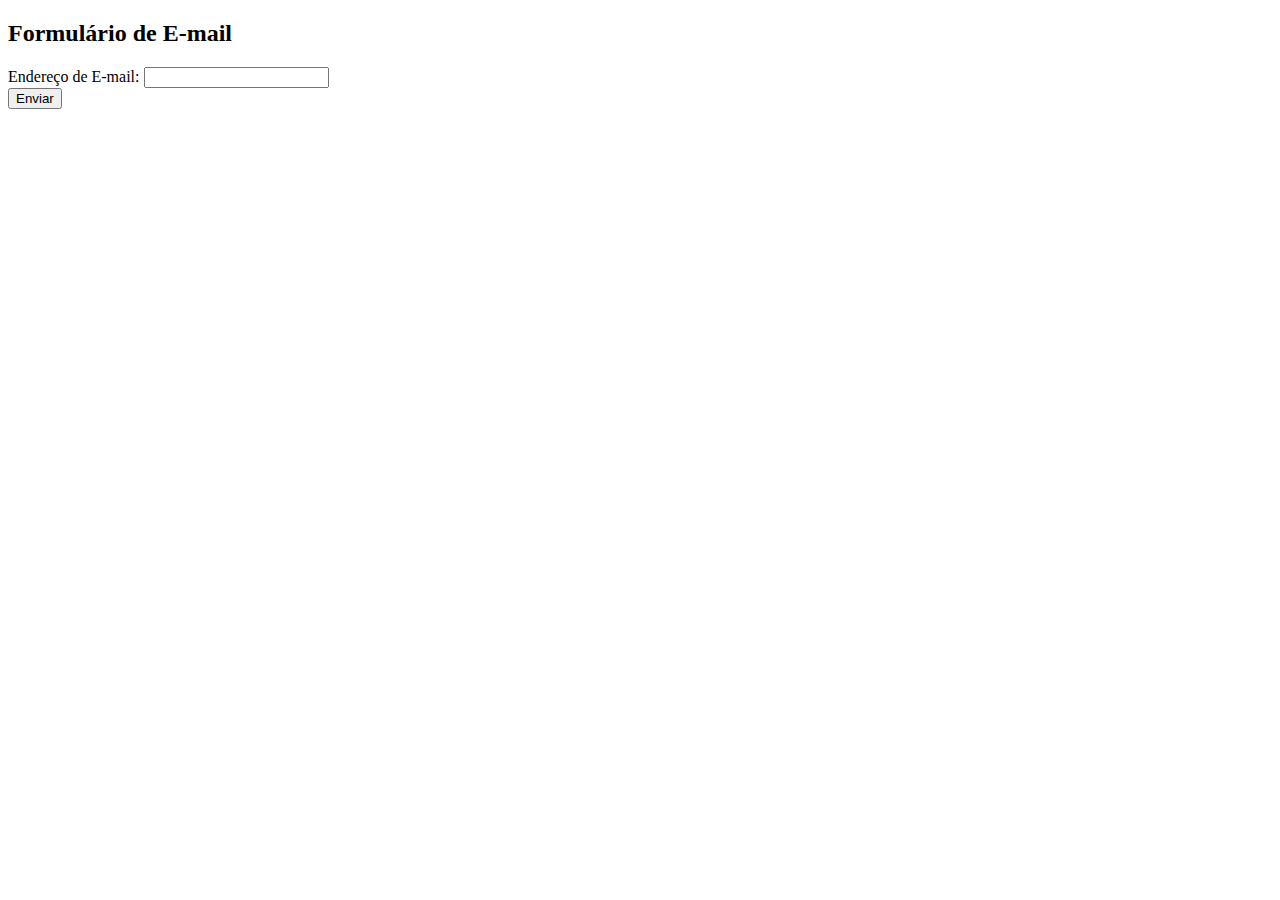
==== index.html @ b88d49f4 "A litle change" ====
<!DOCTYPE html>
<html lang="pt-BR">
<head>
<meta charset="UTF-8">
<meta name="viewport" content="width=device-width, initial-scale=1.0">
<title>Formulário de E-mail</title>
<link rel="stylesheet" href="../Projeto/formDeValidação/styles.css">
</head>
<body>
    

<div class="container">
    <h2>Formulário de E-mail</h2>
    <form id="emailForm">
        <div class="form-group">
            <label for="email">Endereço de E-mail:</label>
            <input type="text" id="email" name="email">
            <span id="emailError" class="error"></span>
        </div>
        <input type="submit" value="Enviar">
    </form>
</div>

<script src="../Projeto/formDeValidação/script.js"></script>
</body>
</html>
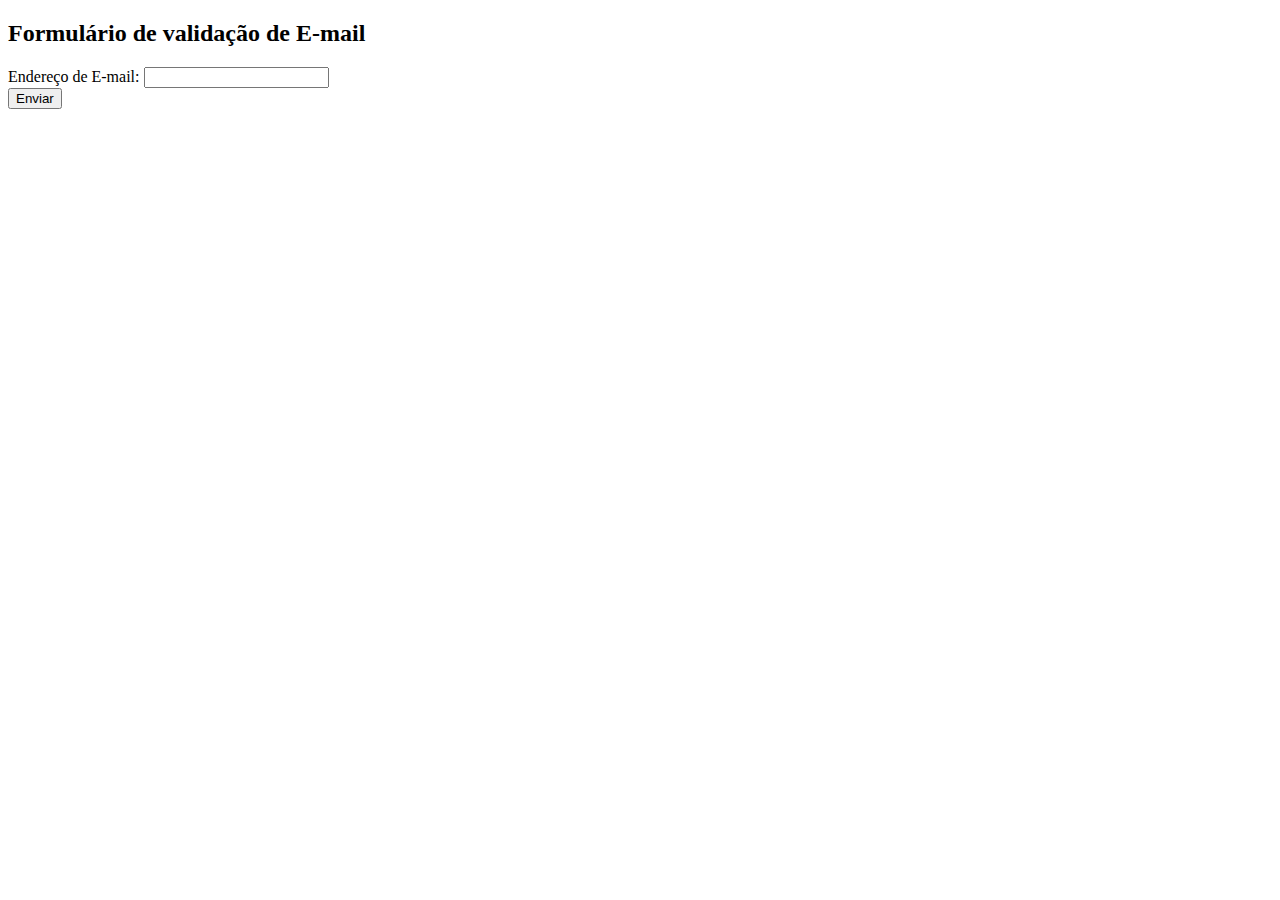
==== commit 21d4aff0: "Update index.html" ====
--- a/index.html
+++ b/index.html
@@ -4,13 +4,13 @@
 <meta charset="UTF-8">
 <meta name="viewport" content="width=device-width, initial-scale=1.0">
 <title>Formulário de E-mail</title>
-<link rel="stylesheet" href="../Projeto/formDeValidação/styles.css">
+<link rel="stylesheet" href="">
 </head>
 <body>
     
 
 <div class="container">
-    <h2>Formulário de E-mail</h2>
+    <h2>Formulário de  validação de E-mail</h2>
     <form id="emailForm">
         <div class="form-group">
             <label for="email">Endereço de E-mail:</label>
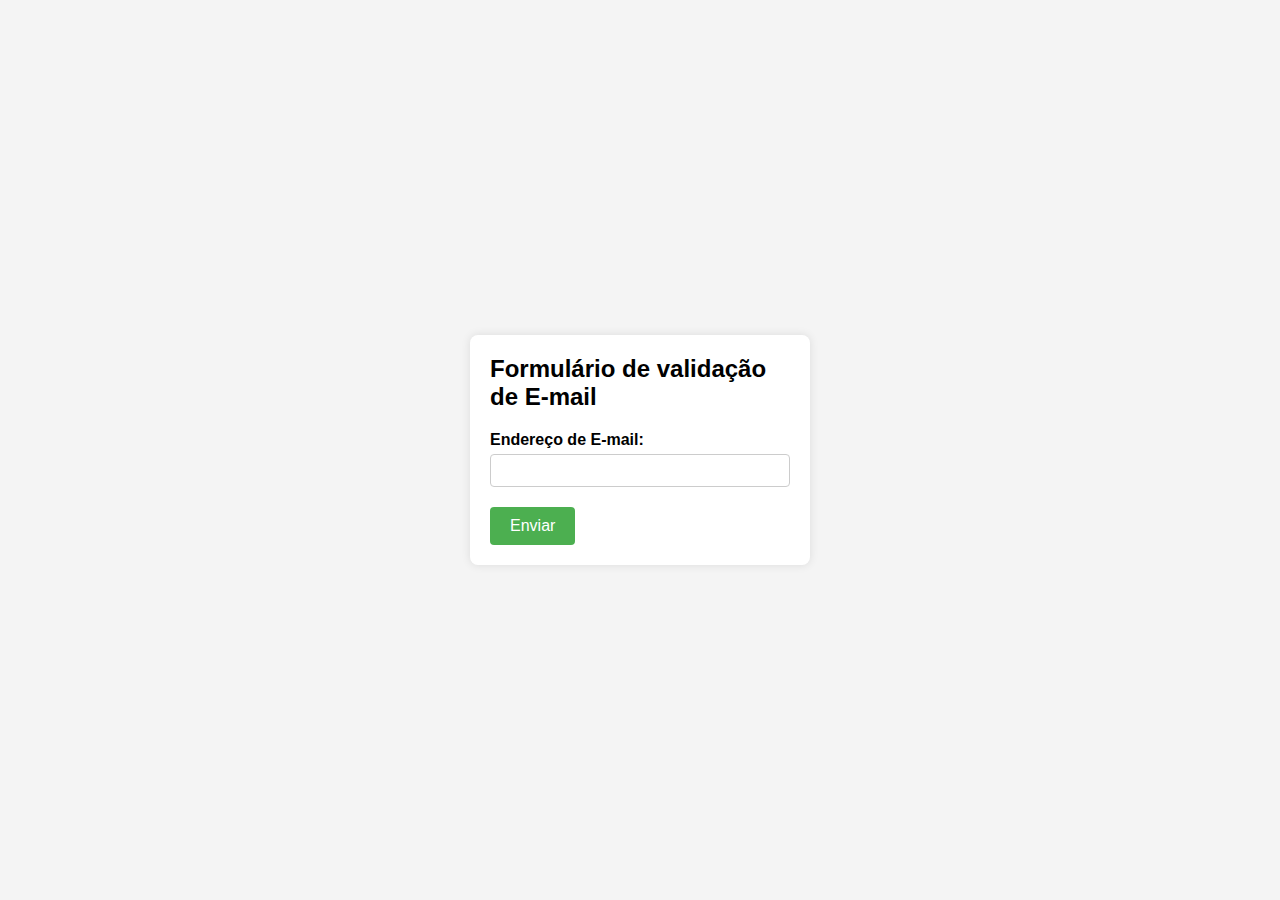
==== commit f5156273: "tac" ====
--- a/index.html
+++ b/index.html
@@ -4,7 +4,7 @@
 <meta charset="UTF-8">
 <meta name="viewport" content="width=device-width, initial-scale=1.0">
 <title>Formulário de E-mail</title>
-<link rel="stylesheet" href="">
+<link rel="stylesheet" href="styles.css">
 </head>
 <body>
     
@@ -21,6 +21,6 @@
     </form>
 </div>
 
-<script src="../Projeto/formDeValidação/script.js"></script>
+<script src="script.js"></script>
 </body>
 </html>
--- a/styles.css
+++ b/styles.css
@@ -0,0 +1,62 @@
+body {
+    font-family: Arial, sans-serif;
+    background-color: #f4f4f4;
+    margin: 0;
+    padding: 0;
+    display: flex;
+    justify-content: center;
+    align-items: center;
+    height: 100vh;
+}
+
+.container {
+    background-color: #fff;
+    border-radius: 8px;
+    box-shadow: 0 0 10px rgba(0, 0, 0, 0.1);
+    padding: 20px;
+    width: 300px;
+}
+
+.container h2 {
+    margin-top: 0;
+    margin-bottom: 20px;
+}
+
+.form-group {
+    margin-bottom: 20px;
+}
+
+.form-group label {
+    font-weight: bold;
+    display: block;
+    margin-bottom: 5px;
+}
+
+.form-group input[type="text"] {
+    width: 100%;
+    padding: 8px;
+    border: 1px solid #ccc;
+    border-radius: 4px;
+    box-sizing: border-box;
+}
+
+.error {
+    color: red;
+    font-size: 14px;
+    margin-top: 5px;
+    display: block;
+}
+
+input[type="submit"] {
+    background-color: #4caf50;
+    color: white;
+    padding: 10px 20px;
+    border: none;
+    border-radius: 4px;
+    cursor: pointer;
+    font-size: 16px;
+}
+
+input[type="submit"]:hover {
+    background-color: #45a049;
+}
